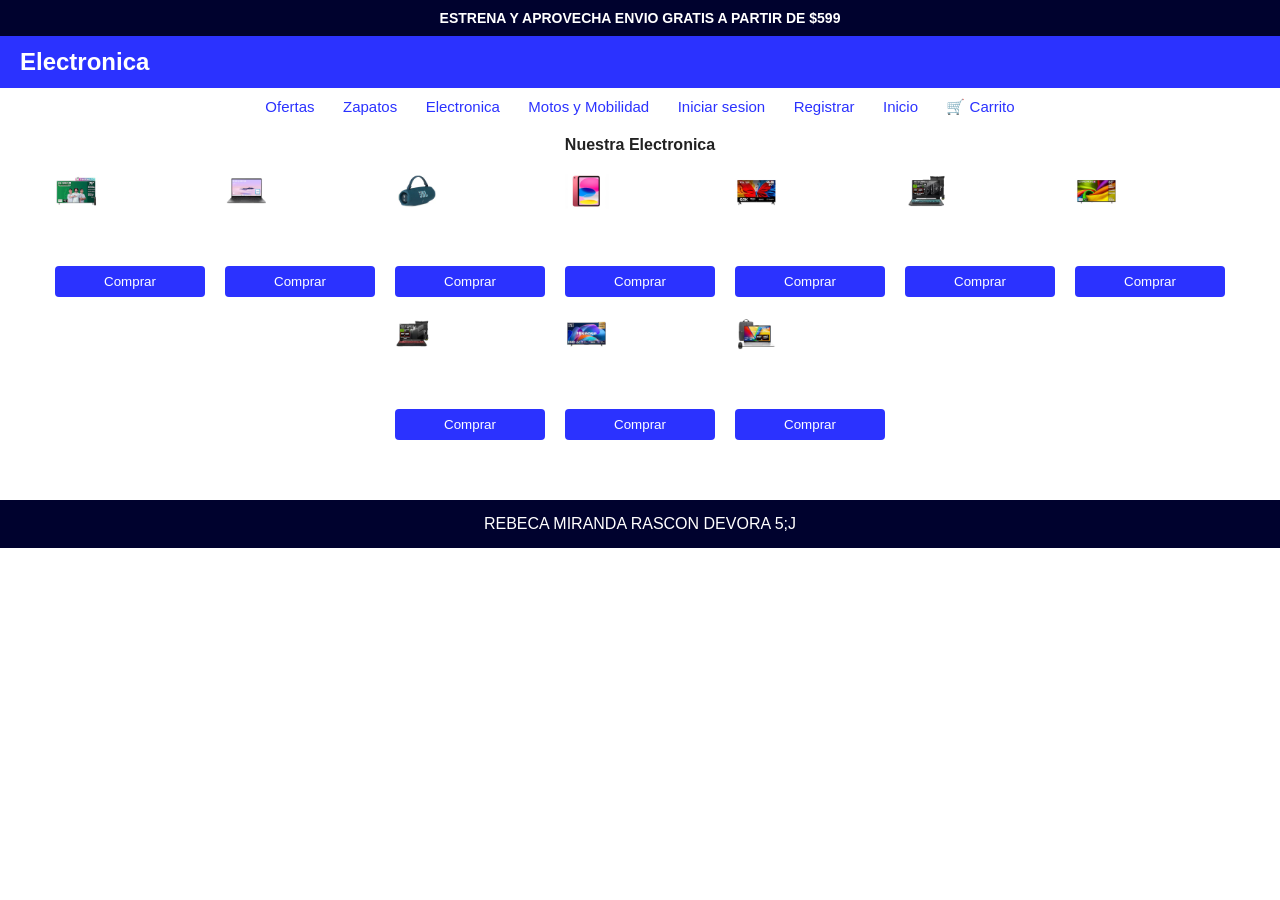
==== elec.html @ 5afd0dea "Add files via upload" ====
<!DOCTYPE html>
<html lang="es">
<!-- Datos de la pagina -->
<head>
  <meta charset="UTF-8">
  <meta name="viewport" content="width=device-width, initial-scale=1.0">
  <title>Copalina</title>
  <link rel="stylesheet" href="estilos.css">
</head>
 
<!-- Contenido visible -->
<body>
  <!-- Aviso de envio gratis -->
  <div class="aviso">
    <h3>ESTRENA Y APROVECHA ENVIO GRATIS A PARTIR DE $599</h3>
  </div>
 
  <!-- Encabezado con el nombre del sitio -->
  <header>
    <h1>Electronica</h1>
  </header>
 
  <!-- Menu de navegacion -->
  <nav>
    <a href="ofertas.html">Ofertas</a>
    <a href="zapatos.html">Zapatos</a>
    <a href="elec.html">Electronica</a>
    <a href="motos.html">Motos y Mobilidad</a>
    <a href="sesion.html">Iniciar sesion</a>
    <a href="registro.html">Registrar</a>
    <a href="index.html">Inicio</a>
    <a href="carrito.php">🛒 Carrito</a>
  </nav>
  
  <p>Nuestra Electronica</p>
 
  <!-- Productos colocados dentro de main -->
  <main>
    <div class="producto">
      <img src="e1.png" alt="Copalina"> <!--imagen del producto-->
      <button class="comprar" data-producto="e1">Comprar</button><!--producto especifico y su boton-->
    </div>
    <div class="producto">
      <img src="e2.png" alt="Copalina"> <!--imagen del producto-->
      <button class="comprar" data-producto="e2">Comprar</button><!--producto especifico y su boton-->
    </div>
    <div class="producto">
      <img src="e3.png" alt="Copalina"> <!--imagen del producto-->
      <button class="comprar" data-producto="e3">Comprar</button><!--producto especifico y su boton-->
    </div>
    <div class="producto">
      <img src="e4.png" alt="Copalina"> <!--imagen del producto-->
      <button class="comprar" data-producto="e4">Comprar</button><!--producto especifico y su boton-->
    </div>
    <div class="producto">
      <img src="e5.png" alt="Copalina"> <!--imagen del producto-->
      <button class="comprar" data-producto="e5">Comprar</button><!--producto especifico y su boton-->
    </div>
    <div class="producto">
      <img src="e6.png" alt="Copalina"> <!--imagen del producto-->
      <button class="comprar" data-producto="e6">Comprar</button><!--producto especifico y su boton-->
    </div>
    <div class="producto">
      <img src="e7.png" alt="Copalina"> <!--imagen del producto-->
      <button class="comprar" data-producto="e7">Comprar</button><!--producto especifico y su boton-->
    </div>
    <div class="producto">
      <img src="e8.png" alt="Copalina"> <!--imagen del producto-->
      <button class="comprar" data-producto="e8">Comprar</button><!--producto especifico y su boton-->
    </div>
    <div class="producto">
      <img src="e9.png" alt="Copalina"> <!--imagen del producto-->
      <button class="comprar" data-producto="e9">Comprar</button><!--producto especifico y su boton-->
    </div>
    <div class="producto">
      <img src="e10.png" alt="Copalina"> <!--imagen del producto-->
      <button class="comprar" data-producto="e10">Comprar</button><!--producto especifico y su boton-->
    </div>
  </main>
 
  <!-- Pie de pagina -->
  <footer>
    <p>REBECA MIRANDA RASCON DEVORA 5;J</p>
  </footer>

  <script src="carrito.js"></script>
</body>
</html>
---- estilos.css ----
/* ===== Base de toda la pagina ===== */
body {
  font-family: Helvetica, Arial, sans-serif;
  margin: 0;
  background-color: #ffffff;
  color: #222;
}

/* ===== Aviso de envio gratis (barra azul oscuro) ===== */
.aviso {
  background-color: #00022e;
}

h3 {
  text-align: center;
  color: white;
  padding: 10px;
  margin: 0;
  font-size: 14px;
}

/* ===== Encabezado (barra azul con el titulo a la izquierda) ===== */
header {
  background-color: #2b32ff;
  padding: 12px 20px;
}

h1 {
  color: white;
  margin: 0;
  font-size: 24px;
}

/* ===== Menu de navegacion (centrado debajo del encabezado) ===== */
nav {
  text-align: center;
  padding: 10px 0;
}

nav a {
  color: #2b32ff;
  text-decoration: none;
  margin: 0 6px;
  font-size: 15px;
  padding: 4px 6px;
}

nav a:hover {
  text-decoration: underline;
  color: #00022e;
}

/* Texto de titulo de cada categoria (Nuestras ofertas, etc.) */
body > p {
  text-align: center;
  font-weight: bold;
  margin: 10px 0 0;
}

/* ===== Contenido principal ===== */
main {
  padding: 20px;
  display: flex;
  flex-wrap: wrap;
  justify-content: center;
  gap: 20px;
}

/* Imagen grande de la pagina de inicio */
.imagen-principal {
  flex: 0 1 700px;
  max-width: 100%;
  height: auto;
}

/* Texto de bienvenida de la pagina de inicio */
main > p {
  flex-basis: 100%;
  text-align: center;
  margin: 0;
}

/* ===== Tarjeta de producto ===== */
.producto {
  width: 150px;
  display: flex;
  flex-direction: column;
  align-items: center;
}

.producto img {
  width: 100%;
  height: auto;
  margin-bottom: 8px;
}

.comprar {
  background-color: #2b32ff;
  color: white;
  border: none;
  padding: 8px 16px;
  border-radius: 4px;
  cursor: pointer;
  width: 100%;
}

.comprar:hover {
  background-color: #00022e;
}

/* ===== Formulario de inicio de sesion / registro ===== */
.tarjeta {
  width: 100%;
  max-width: 360px;
  background: white;
  border: 1px solid #ddd;
  border-radius: 8px;
  padding: 20px;
  box-shadow: 0 2px 5px rgba(0, 0, 0, 0.1);
}

.tarjeta h2 {
  margin-top: 0;
  text-align: center;
}

.tarjeta label {
  display: block;
  margin: 12px 0 4px;
  font-size: 14px;
}

.tarjeta input {
  width: 100%;
  box-sizing: border-box;
  padding: 8px;
  border: 1px solid #bbb;
  border-radius: 4px;
}

.botones {
  display: flex;
  gap: 10px;
  margin-top: 16px;
}

.btn {
  flex: 1;
  background-color: #2b32ff;
  color: white;
  border: none;
  padding: 9px 12px;
  border-radius: 4px;
  cursor: pointer;
}

.btn:hover {
  background-color: #00022e;
}

.btn-secundario {
  background-color: #777;
}

.enlaces {
  text-align: center;
  font-size: 14px;
  margin-bottom: 0;
}

.enlaces a {
  color: #2b32ff;
}

.mensaje {
  padding: 8px 10px;
  border-radius: 4px;
  font-size: 14px;
  margin-bottom: 8px;
}

.mensaje.error {
  background: #ffe3e3;
  color: #a00000;
}

.mensaje.exito {
  background: #dff6df;
  color: #146c14;
}

/* ===== Pie de pagina (barra azul oscuro) ===== */
footer {
  background-color: #00022e;
  margin-top: 40px;
}

footer p {
  text-align: center;
  color: white;
  padding: 15px;
  margin: 0;
}

table { 
  margin: 0 auto; 
  border-collapse: collapse; }

th, td { border: 1px solid #ccc;
  padding: 8px 16px; 
  text-align: center; }
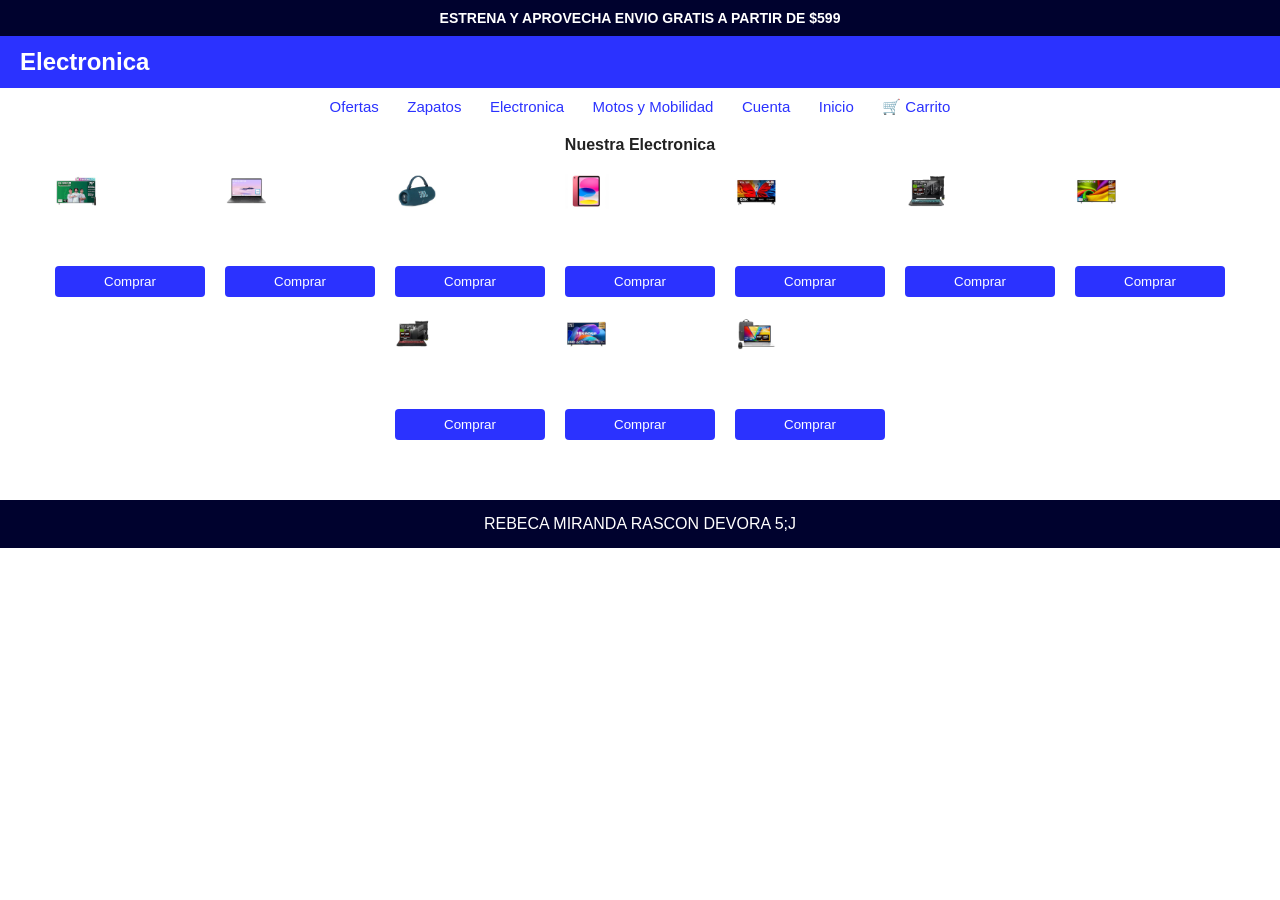
==== commit dfb00cef: "Add files via upload" ====
--- a/elec.html
+++ b/elec.html
@@ -1,88 +1,87 @@
-<!DOCTYPE html>
-<html lang="es">
-<!-- Datos de la pagina -->
-<head>
-  <meta charset="UTF-8">
-  <meta name="viewport" content="width=device-width, initial-scale=1.0">
-  <title>Copalina</title>
-  <link rel="stylesheet" href="estilos.css">
-</head>
- 
-<!-- Contenido visible -->
-<body>
-  <!-- Aviso de envio gratis -->
-  <div class="aviso">
-    <h3>ESTRENA Y APROVECHA ENVIO GRATIS A PARTIR DE $599</h3>
-  </div>
- 
-  <!-- Encabezado con el nombre del sitio -->
-  <header>
-    <h1>Electronica</h1>
-  </header>
- 
-  <!-- Menu de navegacion -->
-  <nav>
-    <a href="ofertas.html">Ofertas</a>
-    <a href="zapatos.html">Zapatos</a>
-    <a href="elec.html">Electronica</a>
-    <a href="motos.html">Motos y Mobilidad</a>
-    <a href="sesion.html">Iniciar sesion</a>
-    <a href="registro.html">Registrar</a>
-    <a href="index.html">Inicio</a>
-    <a href="carrito.php">🛒 Carrito</a>
-  </nav>
-  
-  <p>Nuestra Electronica</p>
- 
-  <!-- Productos colocados dentro de main -->
-  <main>
-    <div class="producto">
-      <img src="e1.png" alt="Copalina"> <!--imagen del producto-->
-      <button class="comprar" data-producto="e1">Comprar</button><!--producto especifico y su boton-->
-    </div>
-    <div class="producto">
-      <img src="e2.png" alt="Copalina"> <!--imagen del producto-->
-      <button class="comprar" data-producto="e2">Comprar</button><!--producto especifico y su boton-->
-    </div>
-    <div class="producto">
-      <img src="e3.png" alt="Copalina"> <!--imagen del producto-->
-      <button class="comprar" data-producto="e3">Comprar</button><!--producto especifico y su boton-->
-    </div>
-    <div class="producto">
-      <img src="e4.png" alt="Copalina"> <!--imagen del producto-->
-      <button class="comprar" data-producto="e4">Comprar</button><!--producto especifico y su boton-->
-    </div>
-    <div class="producto">
-      <img src="e5.png" alt="Copalina"> <!--imagen del producto-->
-      <button class="comprar" data-producto="e5">Comprar</button><!--producto especifico y su boton-->
-    </div>
-    <div class="producto">
-      <img src="e6.png" alt="Copalina"> <!--imagen del producto-->
-      <button class="comprar" data-producto="e6">Comprar</button><!--producto especifico y su boton-->
-    </div>
-    <div class="producto">
-      <img src="e7.png" alt="Copalina"> <!--imagen del producto-->
-      <button class="comprar" data-producto="e7">Comprar</button><!--producto especifico y su boton-->
-    </div>
-    <div class="producto">
-      <img src="e8.png" alt="Copalina"> <!--imagen del producto-->
-      <button class="comprar" data-producto="e8">Comprar</button><!--producto especifico y su boton-->
-    </div>
-    <div class="producto">
-      <img src="e9.png" alt="Copalina"> <!--imagen del producto-->
-      <button class="comprar" data-producto="e9">Comprar</button><!--producto especifico y su boton-->
-    </div>
-    <div class="producto">
-      <img src="e10.png" alt="Copalina"> <!--imagen del producto-->
-      <button class="comprar" data-producto="e10">Comprar</button><!--producto especifico y su boton-->
-    </div>
-  </main>
- 
-  <!-- Pie de pagina -->
-  <footer>
-    <p>REBECA MIRANDA RASCON DEVORA 5;J</p>
-  </footer>
-
-  <script src="carrito.js"></script>
-</body>
+<!DOCTYPE html>
+<html lang="es">
+<!-- Datos de la pagina -->
+<head>
+  <meta charset="UTF-8">
+  <meta name="viewport" content="width=device-width, initial-scale=1.0">
+  <title>Copalina</title>
+  <link rel="stylesheet" href="estilos.css">
+</head>
+ 
+<!-- Contenido visible -->
+<body>
+  <!-- Aviso de envio gratis -->
+  <div class="aviso">
+    <h3>ESTRENA Y APROVECHA ENVIO GRATIS A PARTIR DE $599</h3>
+  </div>
+ 
+  <!-- Encabezado con el nombre del sitio -->
+  <header>
+    <h1>Electronica</h1>
+  </header>
+ 
+  <!-- Menu de navegacion -->
+  <nav>
+    <a href="ofertas.html">Ofertas</a>
+    <a href="zapatos.html">Zapatos</a>
+    <a href="elec.html">Electronica</a>
+    <a href="motos.html">Motos y Mobilidad</a>
+    <a href="cuenta.html">Cuenta</a>
+    <a href="index.html">Inicio</a>
+    <a href="carrito.php">🛒 Carrito</a>
+  </nav>
+  
+  <p>Nuestra Electronica</p>
+ 
+  <!-- Productos colocados dentro de main -->
+  <main>
+    <div class="producto">
+      <img src="e1.png" alt="Copalina"> <!--imagen del producto-->
+      <button class="comprar" data-producto="e1">Comprar</button><!--producto especifico y su boton-->
+    </div>
+    <div class="producto">
+      <img src="e2.png" alt="Copalina"> <!--imagen del producto-->
+      <button class="comprar" data-producto="e2">Comprar</button><!--producto especifico y su boton-->
+    </div>
+    <div class="producto">
+      <img src="e3.png" alt="Copalina"> <!--imagen del producto-->
+      <button class="comprar" data-producto="e3">Comprar</button><!--producto especifico y su boton-->
+    </div>
+    <div class="producto">
+      <img src="e4.png" alt="Copalina"> <!--imagen del producto-->
+      <button class="comprar" data-producto="e4">Comprar</button><!--producto especifico y su boton-->
+    </div>
+    <div class="producto">
+      <img src="e5.png" alt="Copalina"> <!--imagen del producto-->
+      <button class="comprar" data-producto="e5">Comprar</button><!--producto especifico y su boton-->
+    </div>
+    <div class="producto">
+      <img src="e6.png" alt="Copalina"> <!--imagen del producto-->
+      <button class="comprar" data-producto="e6">Comprar</button><!--producto especifico y su boton-->
+    </div>
+    <div class="producto">
+      <img src="e7.png" alt="Copalina"> <!--imagen del producto-->
+      <button class="comprar" data-producto="e7">Comprar</button><!--producto especifico y su boton-->
+    </div>
+    <div class="producto">
+      <img src="e8.png" alt="Copalina"> <!--imagen del producto-->
+      <button class="comprar" data-producto="e8">Comprar</button><!--producto especifico y su boton-->
+    </div>
+    <div class="producto">
+      <img src="e9.png" alt="Copalina"> <!--imagen del producto-->
+      <button class="comprar" data-producto="e9">Comprar</button><!--producto especifico y su boton-->
+    </div>
+    <div class="producto">
+      <img src="e10.png" alt="Copalina"> <!--imagen del producto-->
+      <button class="comprar" data-producto="e10">Comprar</button><!--producto especifico y su boton-->
+    </div>
+  </main>
+ 
+  <!-- Pie de pagina -->
+  <footer>
+    <p>REBECA MIRANDA RASCON DEVORA 5;J</p>
+  </footer>
+
+  <script src="carrito.js"></script>
+</body>
 </html>
--- a/estilos.css
+++ b/estilos.css
@@ -208,4 +208,10 @@
 
 th, td { border: 1px solid #ccc;
   padding: 8px 16px; 
-  text-align: center; }+  text-align: center; }
+
+/* Botones que son enlaces (pagina Cuenta) */
+a.btn {
+  text-decoration: none;
+  text-align: center;
+}
